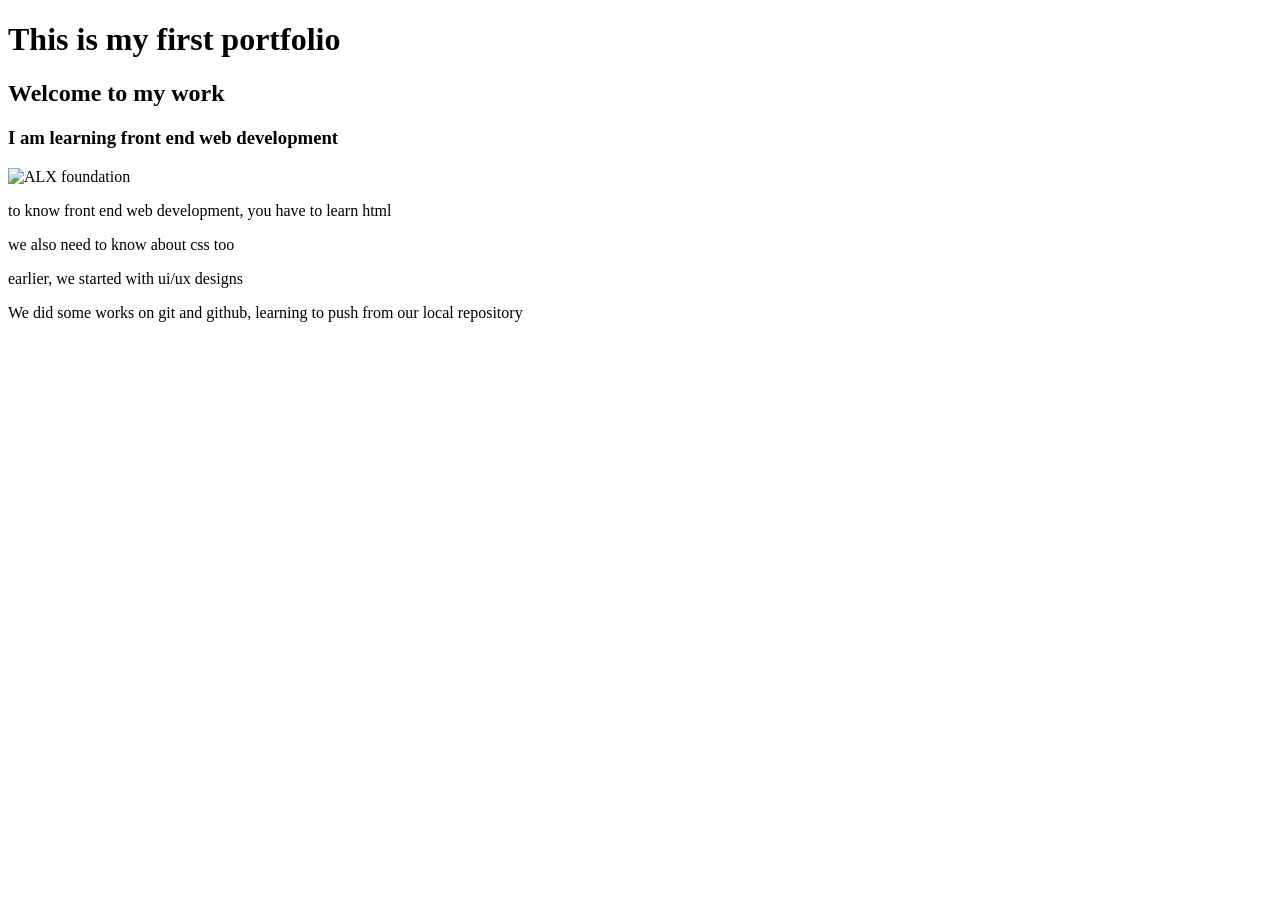
==== html_basic/index.html @ c0da5638 "Add external image link to HTML file" ====
<!DOCTYPE html>
<html lang="en">
<head>
    <meta charset="UTF-8">
    <meta name="viewport" content="width=device-width, initial-scale=1.0">
    <title>Document</title>
</head>
<body> 
    <h1>
        This is my first portfolio
    </h1>
    <h2>
        Welcome to my work
    </h2>
    <h3>
        I am learning front end web development
    </h3>
    <img src="https://i.ibb.co/gTDZZT8/ALX-Logo-07.png" alt="ALX foundation">
    <p>
        to know front end web development, you have to learn  html
    </p>
    <p>
        we also need to know about css too
    </p>
    <p>
        earlier, we started with ui/ux designs
    </p>
    <p>
        We did some works on git and github, learning to push from our local repository
    </p>
</body>
</html>
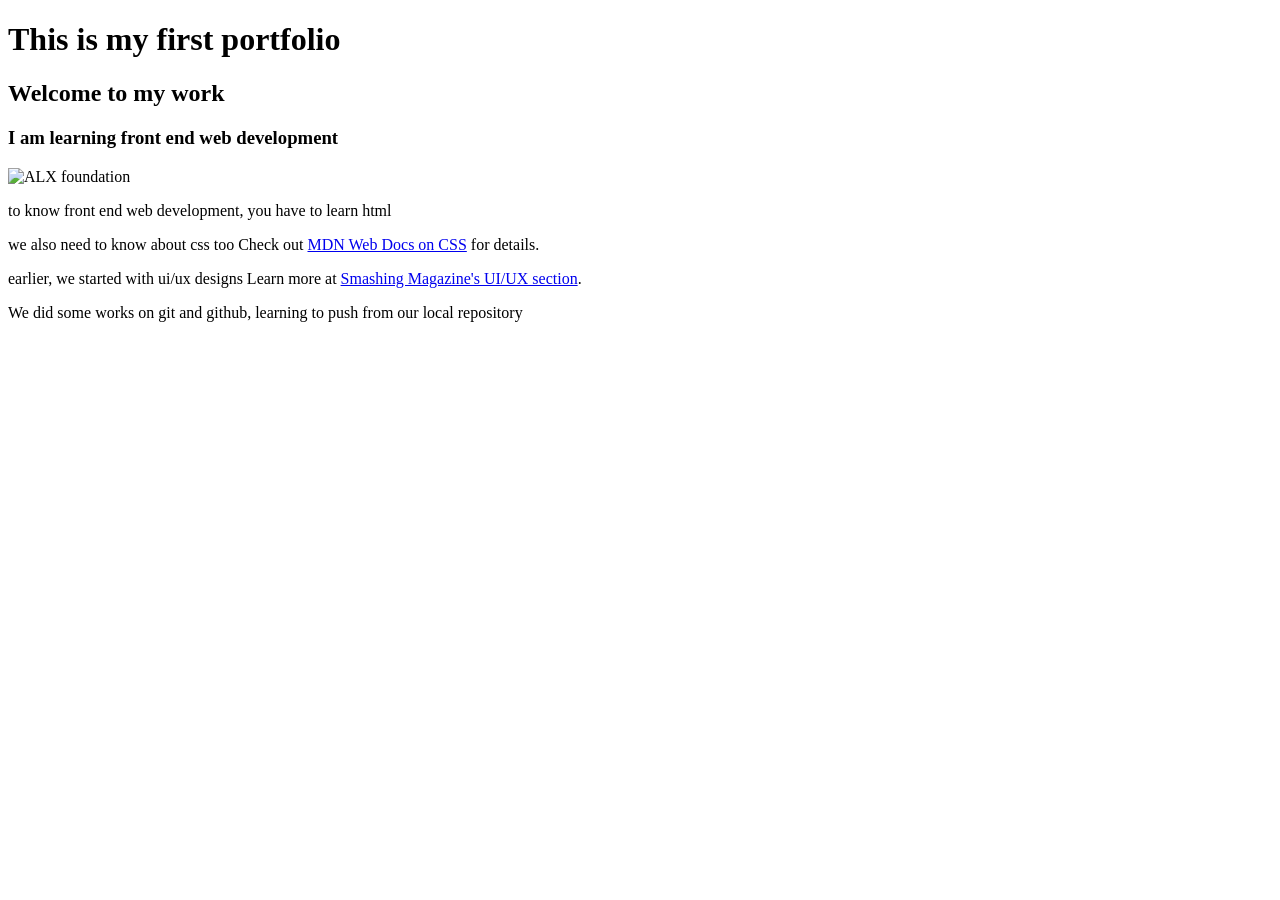
==== commit 8ec8315e: "Add external image link to HTML file" ====
--- a/html_basic/index.html
+++ b/html_basic/index.html
@@ -20,10 +20,10 @@
         to know front end web development, you have to learn  html
     </p>
     <p>
-        we also need to know about css too
+        we also need to know about css too Check out <a href="https://developer.mozilla.org/en-US/docs/Web/CSS" target="_blank">MDN Web Docs on CSS</a> for details.
     </p>
     <p>
-        earlier, we started with ui/ux designs
+        earlier, we started with ui/ux designs Learn more at <a href="https://www.smashingmagazine.com/category/ui-ux/" target="_blank">Smashing Magazine's UI/UX section</a>.
     </p>
     <p>
         We did some works on git and github, learning to push from our local repository
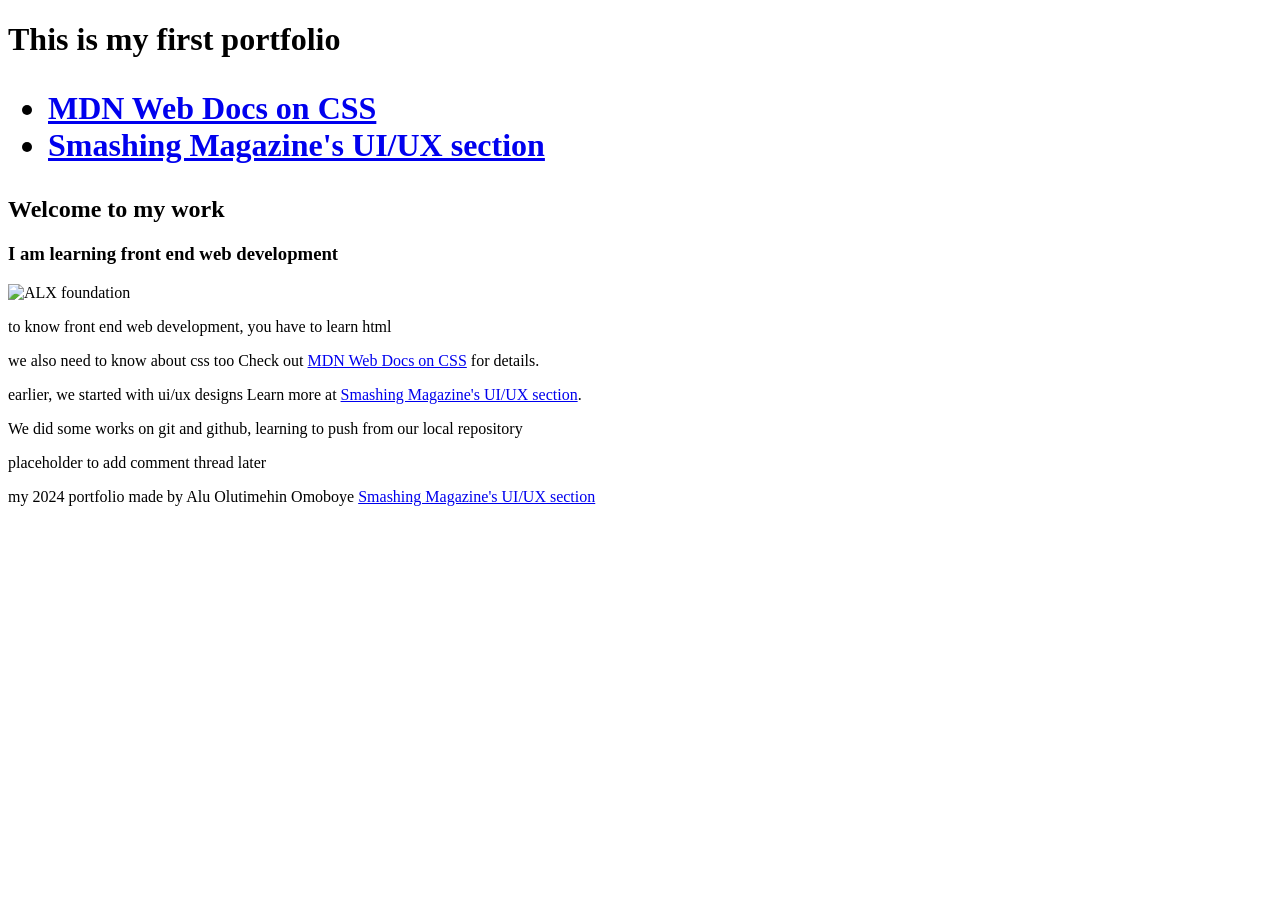
==== commit c8c3f617: "Updated index.html with <article> and <aside> tags" ====
--- a/html_basic/index.html
+++ b/html_basic/index.html
@@ -6,27 +6,48 @@
     <title>Document</title>
 </head>
 <body> 
-    <h1>
-        This is my first portfolio
-    </h1>
-    <h2>
-        Welcome to my work
-    </h2>
-    <h3>
-        I am learning front end web development
-    </h3>
-    <img src="https://i.ibb.co/gTDZZT8/ALX-Logo-07.png" alt="ALX foundation">
+    <header>
+        <h1>
+            This is my first portfolio
+            <ul>
+                <li><a href="https://developer.mozilla.org/en-US/docs/Web/CSS" target="_blank">MDN Web Docs on CSS</a></li>
+                <li> <a href="https://www.smashingmagazine.com/category/ui-ux/" target="_blank">Smashing Magazine's UI/UX section</a></li>
+            </ul>
+        </h1>
+    </header>
+    <main>
+        <article>
+            <h2>
+                Welcome to my work
+            </h2>
+            <h3>
+                I am learning front end web development
+            </h3>
+            <img src="https://i.ibb.co/gTDZZT8/ALX-Logo-07.png" alt="ALX foundation">
+            <p>
+                to know front end web development, you have to learn  html
+            </p>
+            <p>
+                we also need to know about css too Check out <a href="https://developer.mozilla.org/en-US/docs/Web/CSS" target="_blank">MDN Web Docs on CSS</a> for details.
+            </p>
+            <p>
+                earlier, we started with ui/ux designs Learn more at <a href="https://www.smashingmagazine.com/category/ui-ux/" target="_blank">Smashing Magazine's UI/UX section</a>.
+            </p>
+            <p>
+                We did some works on git and github, learning to push from our local repository
+            </p>
+        </article>
+        <aside>
+            placeholder to add comment thread later
+        </aside>
+       
+    </main>
+    
+    <footer>
     <p>
-        to know front end web development, you have to learn  html
+        my 2024 portfolio made by Alu Olutimehin Omoboye <a href="https://www.smashingmagazine.com/category/ui-ux/" target="_blank">Smashing Magazine's UI/UX section</a>
     </p>
-    <p>
-        we also need to know about css too Check out <a href="https://developer.mozilla.org/en-US/docs/Web/CSS" target="_blank">MDN Web Docs on CSS</a> for details.
-    </p>
-    <p>
-        earlier, we started with ui/ux designs Learn more at <a href="https://www.smashingmagazine.com/category/ui-ux/" target="_blank">Smashing Magazine's UI/UX section</a>.
-    </p>
-    <p>
-        We did some works on git and github, learning to push from our local repository
-    </p>
+    </footer>
+   
 </body>
 </html>
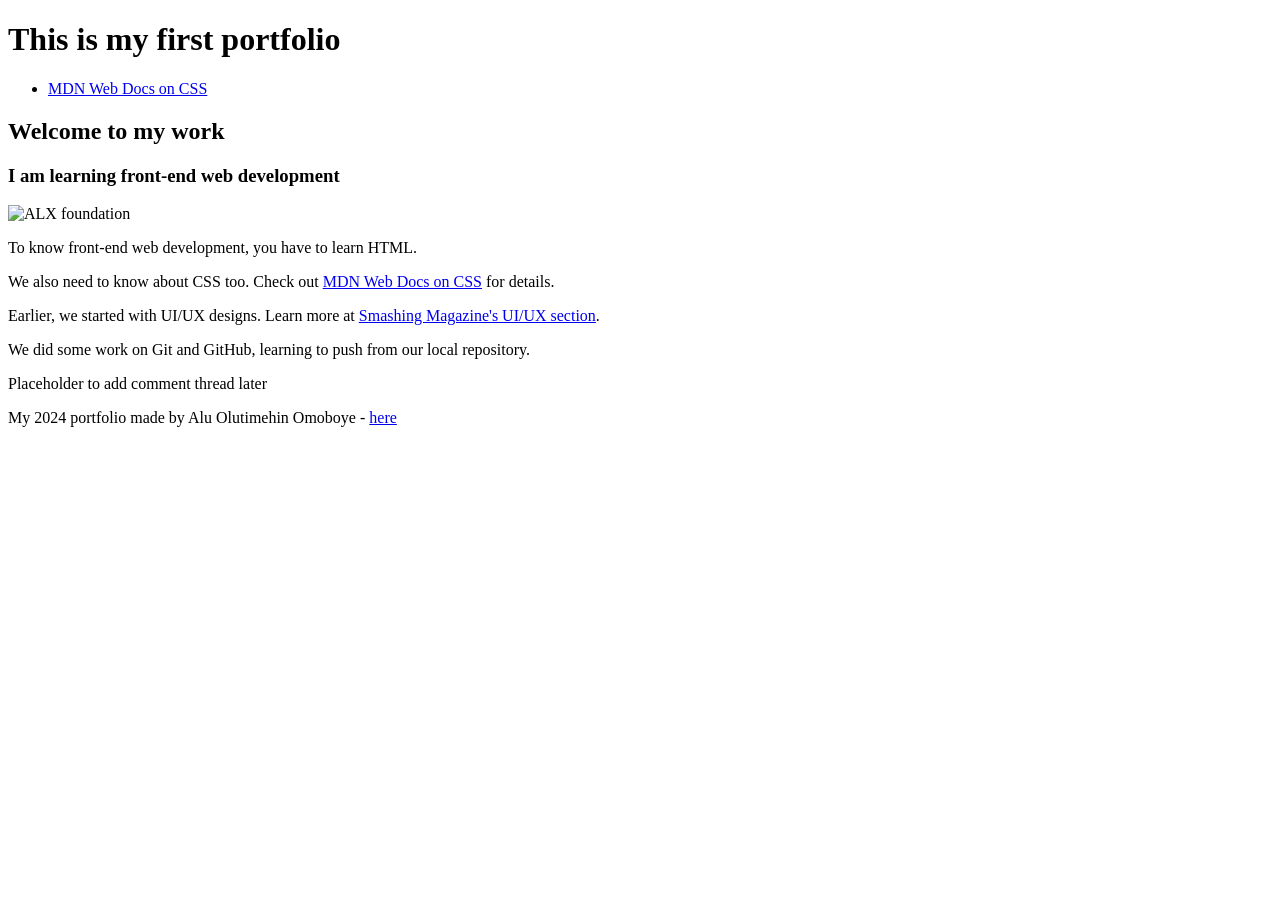
==== commit 7510eba5: "html file with header, main and footer" ====
--- a/html_basic/index.html
+++ b/html_basic/index.html
@@ -7,47 +7,30 @@
 </head>
 <body> 
     <header>
-        <h1>
-            This is my first portfolio
-            <ul>
-                <li><a href="https://developer.mozilla.org/en-US/docs/Web/CSS" target="_blank">MDN Web Docs on CSS</a></li>
-                <li> <a href="https://www.smashingmagazine.com/category/ui-ux/" target="_blank">Smashing Magazine's UI/UX section</a></li>
-            </ul>
-        </h1>
+        <h1>This is my first portfolio</h1>
+        <ul>
+            <li><a href="https://developer.mozilla.org/en-US/docs/Web/CSS" target="_blank">MDN Web Docs on CSS</a></li>
+        </ul>
     </header>
+    
     <main>
         <article>
-            <h2>
-                Welcome to my work
-            </h2>
-            <h3>
-                I am learning front end web development
-            </h3>
+            <h2>Welcome to my work</h2>
+            <h3>I am learning front-end web development</h3>
             <img src="https://i.ibb.co/gTDZZT8/ALX-Logo-07.png" alt="ALX foundation">
-            <p>
-                to know front end web development, you have to learn  html
-            </p>
-            <p>
-                we also need to know about css too Check out <a href="https://developer.mozilla.org/en-US/docs/Web/CSS" target="_blank">MDN Web Docs on CSS</a> for details.
-            </p>
-            <p>
-                earlier, we started with ui/ux designs Learn more at <a href="https://www.smashingmagazine.com/category/ui-ux/" target="_blank">Smashing Magazine's UI/UX section</a>.
-            </p>
-            <p>
-                We did some works on git and github, learning to push from our local repository
-            </p>
+            <p>To know front-end web development, you have to learn HTML.</p>
+            <p>We also need to know about CSS too. Check out <a href="https://developer.mozilla.org/en-US/docs/Web/CSS" target="_blank">MDN Web Docs on CSS</a> for details.</p>
+            <p>Earlier, we started with UI/UX designs. Learn more at <a href="https://www.smashingmagazine.com/category/ui-ux/" target="_blank">Smashing Magazine's UI/UX section</a>.</p>
+            <p>We did some work on Git and GitHub, learning to push from our local repository.</p>
         </article>
+
         <aside>
-            placeholder to add comment thread later
+            <p>Placeholder to add comment thread later</p>
         </aside>
-       
     </main>
-    
+
     <footer>
-    <p>
-        my 2024 portfolio made by Alu Olutimehin Omoboye <a href="https://www.smashingmagazine.com/category/ui-ux/" target="_blank">Smashing Magazine's UI/UX section</a>
-    </p>
+        <p>My 2024 portfolio made by Alu Olutimehin Omoboye - <a href="https://www.smashingmagazine.com/category/ui-ux/" target="_blank">here</a></p>
     </footer>
-   
 </body>
-</html>+</html>
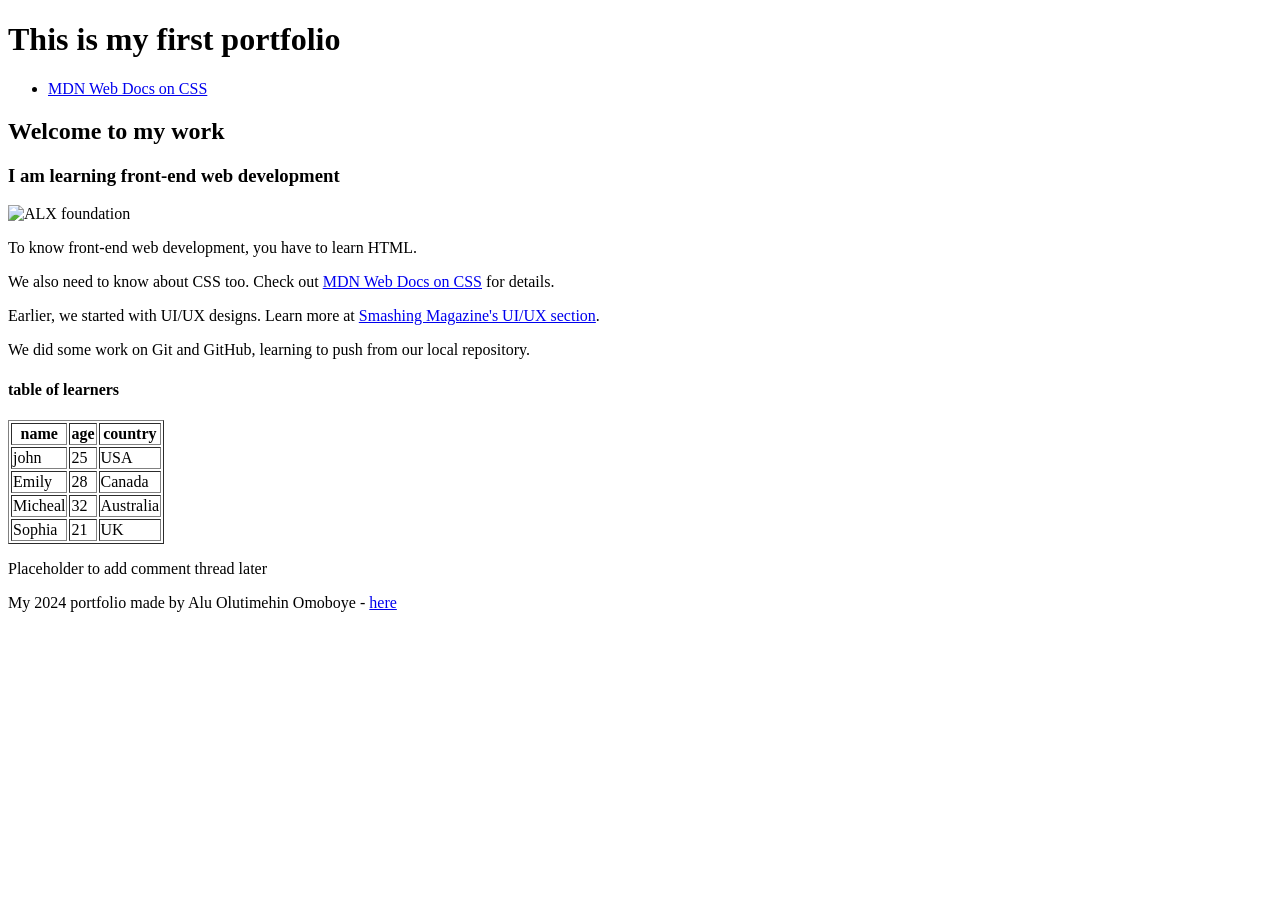
==== commit 0ab26062: "html file including table" ====
--- a/html_basic/index.html
+++ b/html_basic/index.html
@@ -22,6 +22,41 @@
             <p>We also need to know about CSS too. Check out <a href="https://developer.mozilla.org/en-US/docs/Web/CSS" target="_blank">MDN Web Docs on CSS</a> for details.</p>
             <p>Earlier, we started with UI/UX designs. Learn more at <a href="https://www.smashingmagazine.com/category/ui-ux/" target="_blank">Smashing Magazine's UI/UX section</a>.</p>
             <p>We did some work on Git and GitHub, learning to push from our local repository.</p>
+            <h4>
+                table of learners
+            </h4>
+            <table border="1" >
+                <thead>
+                    <tr>
+                        <th> name </th>
+                        <th>age </th>
+                        <th> country </th>
+                    </tr>
+                </thead>
+                <tbody>
+                    <tr>
+                        <td>john </td>
+                        <td> 25 </td>
+                        <td> USA </td>
+                    </tr>
+                    <tr>
+                        <td> Emily </td>
+                        <td> 28 </td>
+                        <td> Canada </td>
+                    </tr>
+                    <tr>
+                        <td>Micheal </td>
+                        <td> 32 </td>
+                        <td> Australia </td>
+                    </tr>
+                    <tr>
+                        <td> Sophia </td>
+                        <td> 21 </td>
+                        <td> UK </td>
+                    </tr>
+                </tbody>
+            </table>
+           
         </article>
 
         <aside>
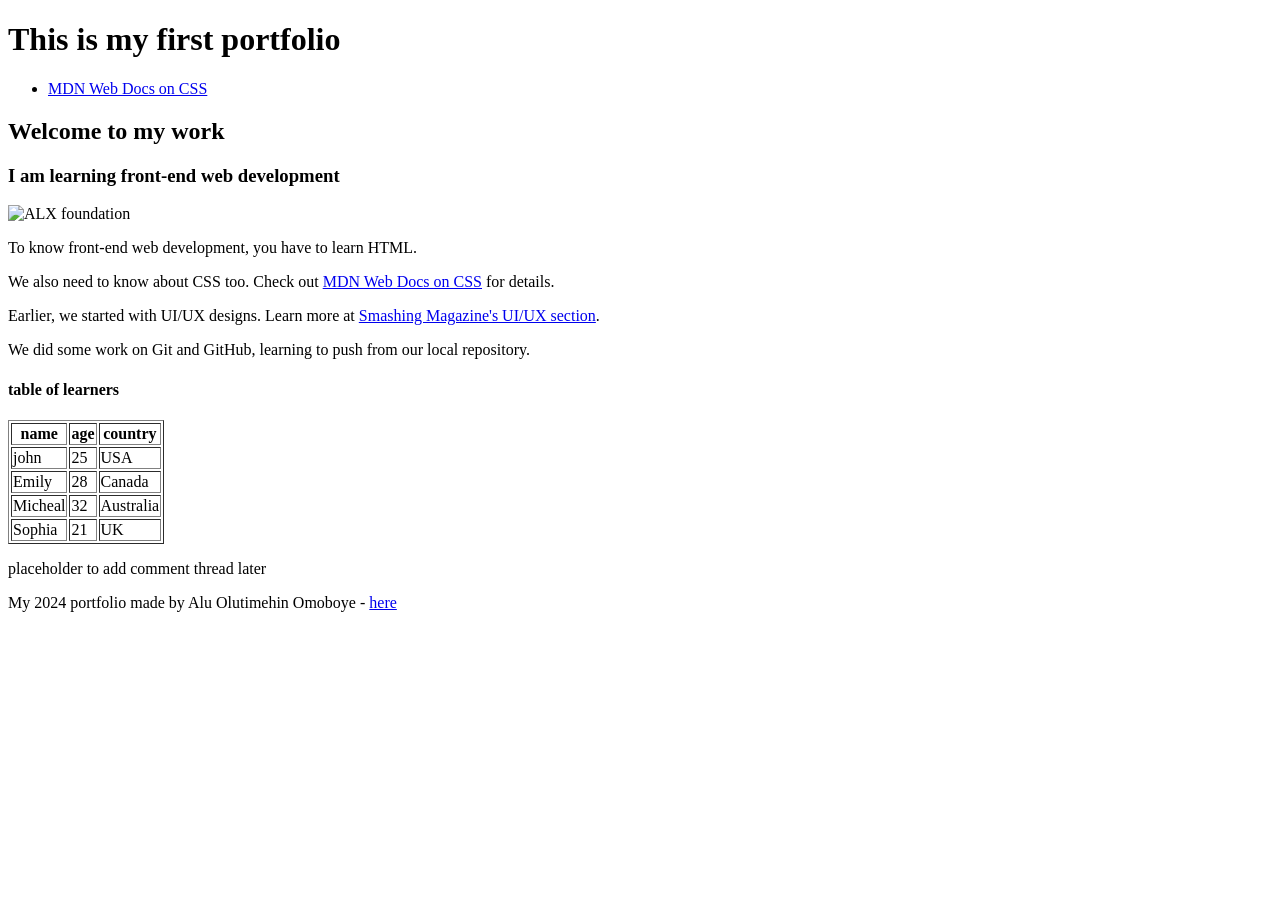
==== commit df93d44b: "corrections made to header,main and footer sections" ====
--- a/html_basic/index.html
+++ b/html_basic/index.html
@@ -12,7 +12,7 @@
             <li><a href="https://developer.mozilla.org/en-US/docs/Web/CSS" target="_blank">MDN Web Docs on CSS</a></li>
         </ul>
     </header>
-    
+     
     <main>
         <article>
             <h2>Welcome to my work</h2>
@@ -22,37 +22,36 @@
             <p>We also need to know about CSS too. Check out <a href="https://developer.mozilla.org/en-US/docs/Web/CSS" target="_blank">MDN Web Docs on CSS</a> for details.</p>
             <p>Earlier, we started with UI/UX designs. Learn more at <a href="https://www.smashingmagazine.com/category/ui-ux/" target="_blank">Smashing Magazine's UI/UX section</a>.</p>
             <p>We did some work on Git and GitHub, learning to push from our local repository.</p>
-            <h4>
-                table of learners
-            </h4>
+             
+            <h4>table of learners </h4>
             <table border="1" >
                 <thead>
                     <tr>
-                        <th> name </th>
-                        <th>age </th>
-                        <th> country </th>
+                        <th>name</th>
+                        <th>age</th>
+                        <th>country</th>
                     </tr>
                 </thead>
                 <tbody>
                     <tr>
-                        <td>john </td>
-                        <td> 25 </td>
-                        <td> USA </td>
+                        <td>john</td>
+                        <td>25</td>
+                        <td>USA</td>
                     </tr>
                     <tr>
-                        <td> Emily </td>
-                        <td> 28 </td>
-                        <td> Canada </td>
+                        <td>Emily</td>
+                        <td>28</td>
+                        <td>Canada</td>
                     </tr>
                     <tr>
                         <td>Micheal </td>
-                        <td> 32 </td>
-                        <td> Australia </td>
+                        <td>32</td>
+                        <td>Australia</td>
                     </tr>
                     <tr>
-                        <td> Sophia </td>
-                        <td> 21 </td>
-                        <td> UK </td>
+                        <td>Sophia</td>
+                        <td>21</td>
+                        <td>UK</td>
                     </tr>
                 </tbody>
             </table>
@@ -60,7 +59,7 @@
         </article>
 
         <aside>
-            <p>Placeholder to add comment thread later</p>
+            <p>placeholder to add comment thread later</p>
         </aside>
     </main>
 
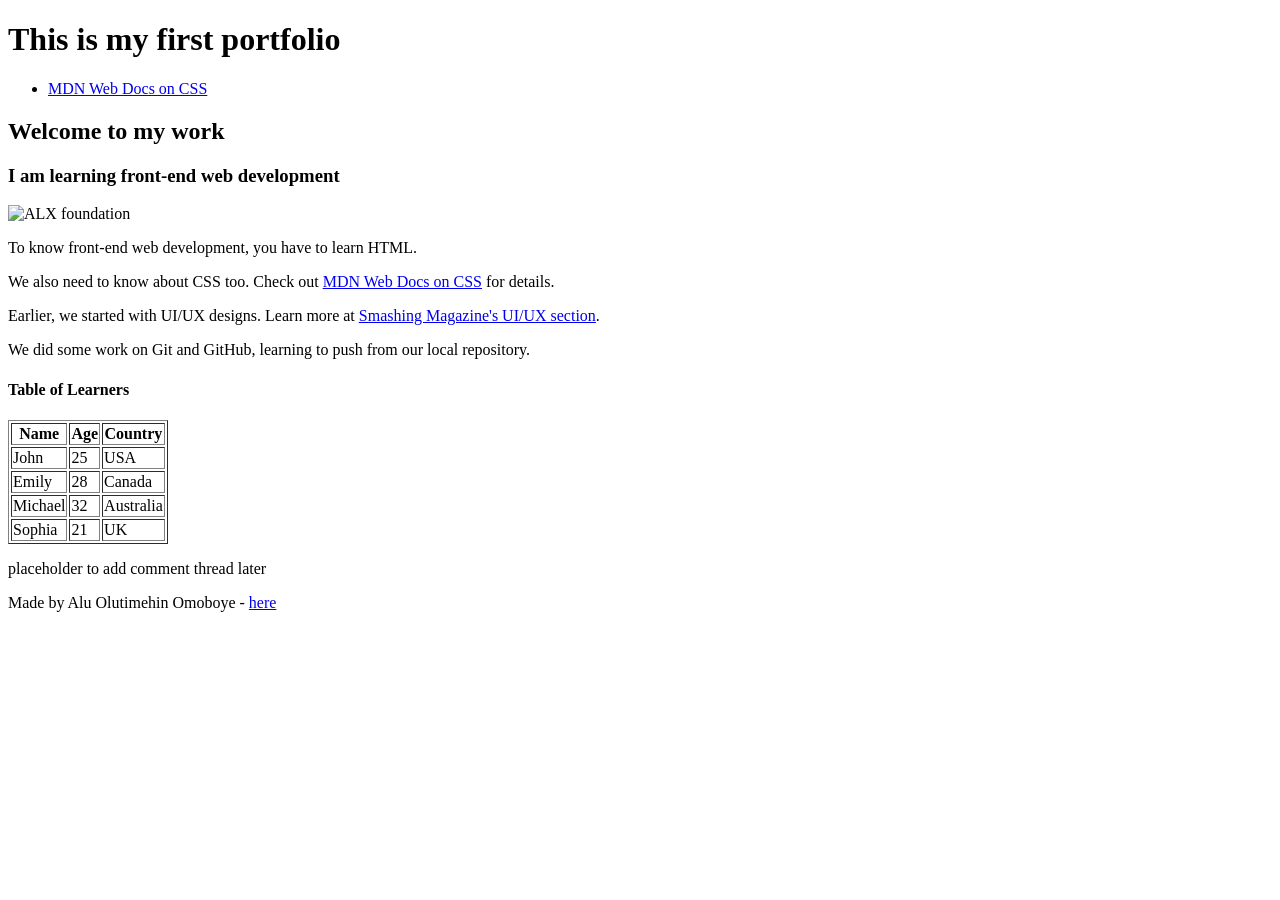
==== commit d95deff6: "correction of the structure of header,main and footer" ====
--- a/html_basic/index.html
+++ b/html_basic/index.html
@@ -11,8 +11,7 @@
         <ul>
             <li><a href="https://developer.mozilla.org/en-US/docs/Web/CSS" target="_blank">MDN Web Docs on CSS</a></li>
         </ul>
-    </header>
-     
+    </header>  
     <main>
         <article>
             <h2>Welcome to my work</h2>
@@ -22,19 +21,18 @@
             <p>We also need to know about CSS too. Check out <a href="https://developer.mozilla.org/en-US/docs/Web/CSS" target="_blank">MDN Web Docs on CSS</a> for details.</p>
             <p>Earlier, we started with UI/UX designs. Learn more at <a href="https://www.smashingmagazine.com/category/ui-ux/" target="_blank">Smashing Magazine's UI/UX section</a>.</p>
             <p>We did some work on Git and GitHub, learning to push from our local repository.</p>
-             
-            <h4>table of learners </h4>
-            <table border="1" >
+            <h4>Table of Learners</h4>
+            <table border="1">
                 <thead>
                     <tr>
-                        <th>name</th>
-                        <th>age</th>
-                        <th>country</th>
+                        <th>Name</th>
+                        <th>Age</th>
+                        <th>Country</th>
                     </tr>
                 </thead>
                 <tbody>
                     <tr>
-                        <td>john</td>
+                        <td>John</td>
                         <td>25</td>
                         <td>USA</td>
                     </tr>
@@ -44,7 +42,7 @@
                         <td>Canada</td>
                     </tr>
                     <tr>
-                        <td>Micheal </td>
+                        <td>Michael</td>
                         <td>32</td>
                         <td>Australia</td>
                     </tr>
@@ -54,17 +52,14 @@
                         <td>UK</td>
                     </tr>
                 </tbody>
-            </table>
-           
+            </table>     
         </article>
-
         <aside>
             <p>placeholder to add comment thread later</p>
         </aside>
     </main>
-
     <footer>
-        <p>My 2024 portfolio made by Alu Olutimehin Omoboye - <a href="https://www.smashingmagazine.com/category/ui-ux/" target="_blank">here</a></p>
+        <p>Made by Alu Olutimehin Omoboye - <a href="https://www.smashingmagazine.com/category/ui-ux/" target="_blank">here</a></p>
     </footer>
 </body>
 </html>
